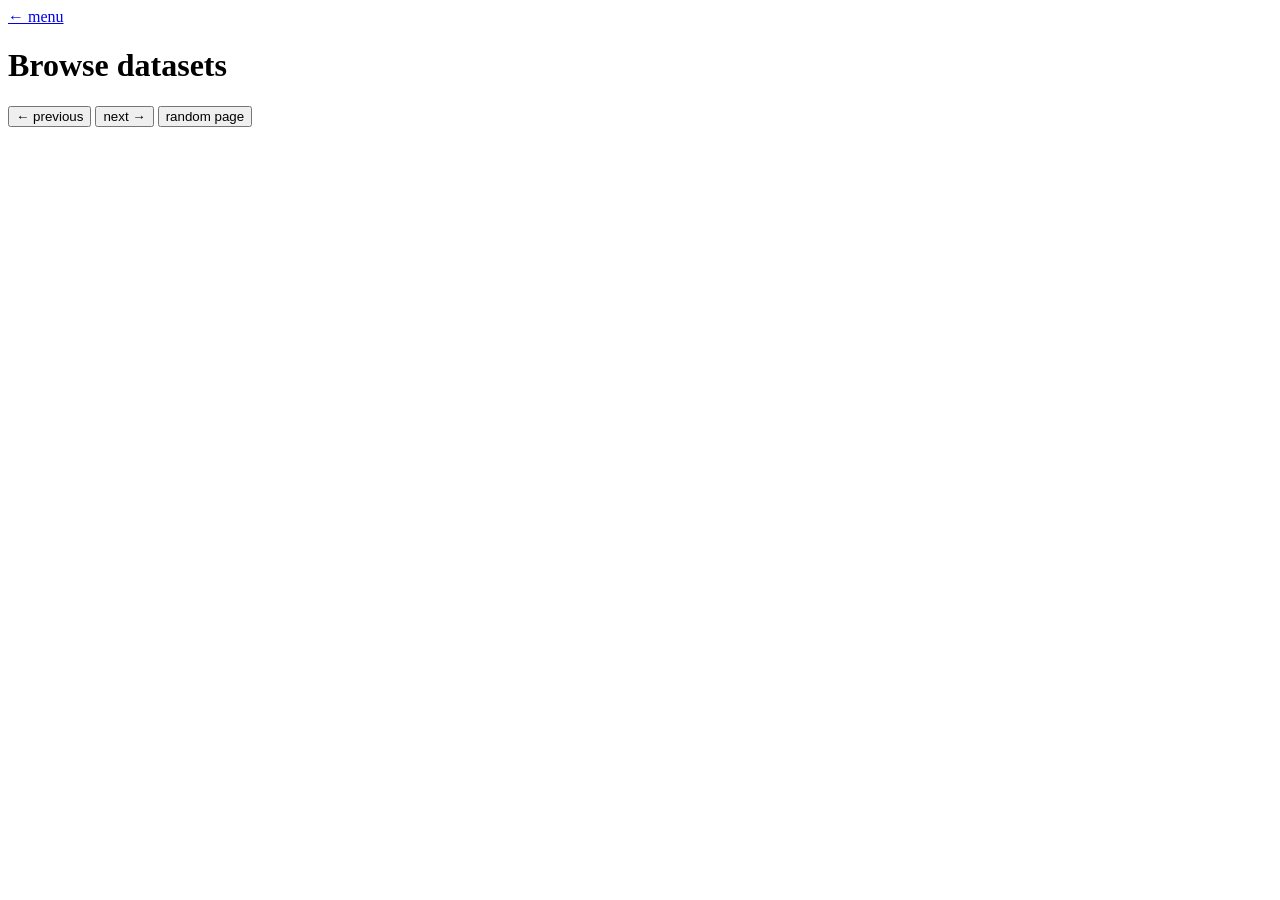
==== web/data.html @ 7171b332 "v9 new db and optimizations" ====
<!doctype html>
<html lang="en">
<head>
  <meta charset="utf-8">
  <meta name="viewport" content="width=device-width, initial-scale=1">
  <title>Browse datasets</title>
  <link rel="preload" href="/assets/fonts/JetBrainsMono-Regular.woff2" as="font" type="font/woff2" crossorigin>
  <link rel="stylesheet" href="/assets/styles.css">
  <script type="module" src="/assets/data.js"></script>
</head>
<body>
  <main class="menu browse">
    <a class="plain small" href="/">← menu</a>
    <h1>Browse datasets</h1>
    <nav id="datasets" class="dataset-tabs" aria-label="Dataset"></nav>
    <p id="about" class="small"></p>
    <div class="pager small">
      <button id="prev" class="plain" type="button">← previous</button>
      <span id="range" role="status" aria-live="polite"></span>
      <button id="next" class="plain" type="button">next →</button>
      <button id="random" class="plain" type="button">random page</button>
    </div>
    <ol id="rows" class="rows"></ol>
  </main>
</body>
</html>
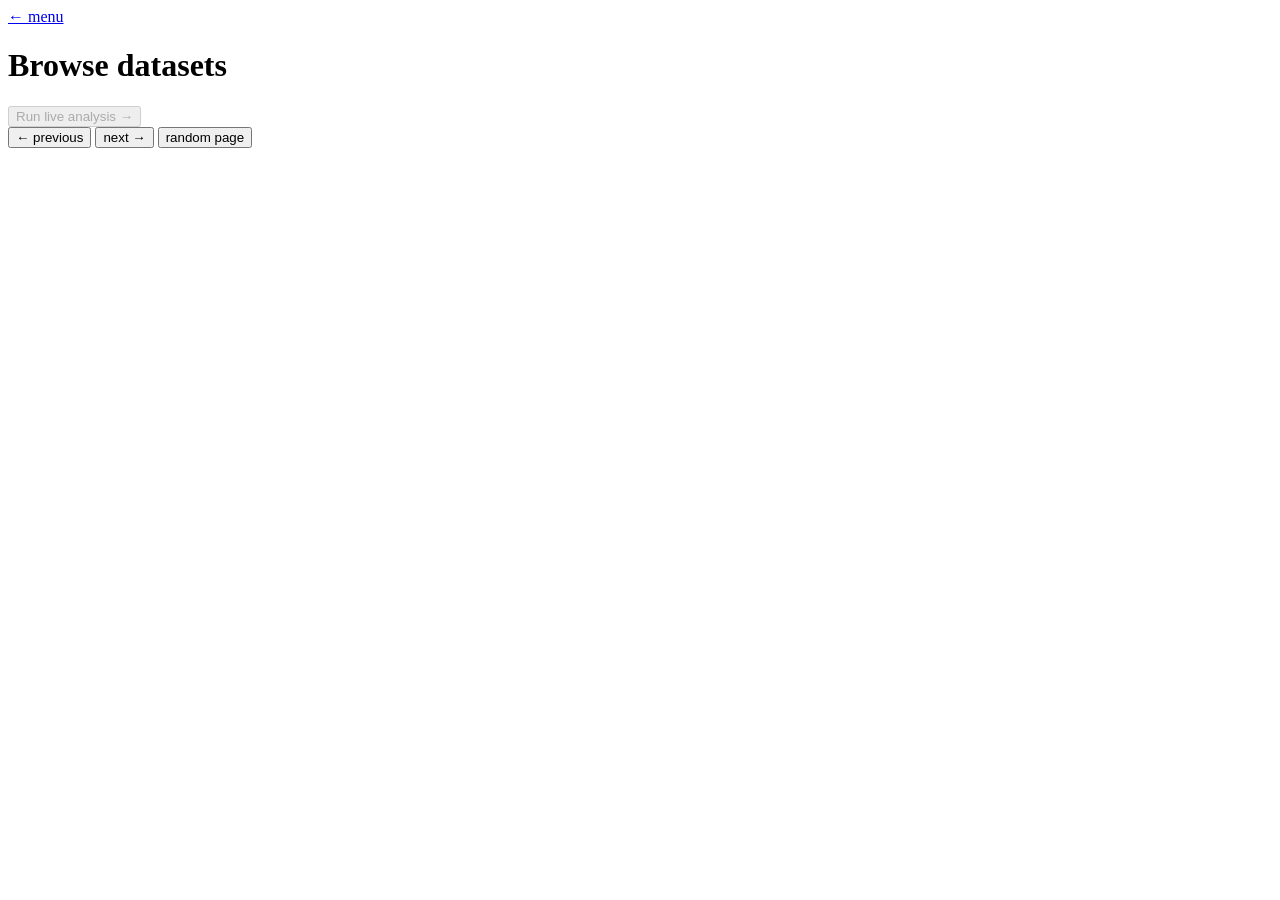
==== commit b69f72fa: "v11 new processing" ====
--- a/web/data.html
+++ b/web/data.html
@@ -15,6 +15,10 @@
     <nav id="datasets" class="dataset-tabs" aria-label="Dataset"></nav>
     <p id="about" class="small"></p>
     <div class="pager small">
+      <button id="run" class="plain" type="button" disabled>Run live analysis →</button>
+      <span id="run-status" role="status" aria-live="polite"></span>
+    </div>
+    <div class="pager small">
       <button id="prev" class="plain" type="button">← previous</button>
       <span id="range" role="status" aria-live="polite"></span>
       <button id="next" class="plain" type="button">next →</button>
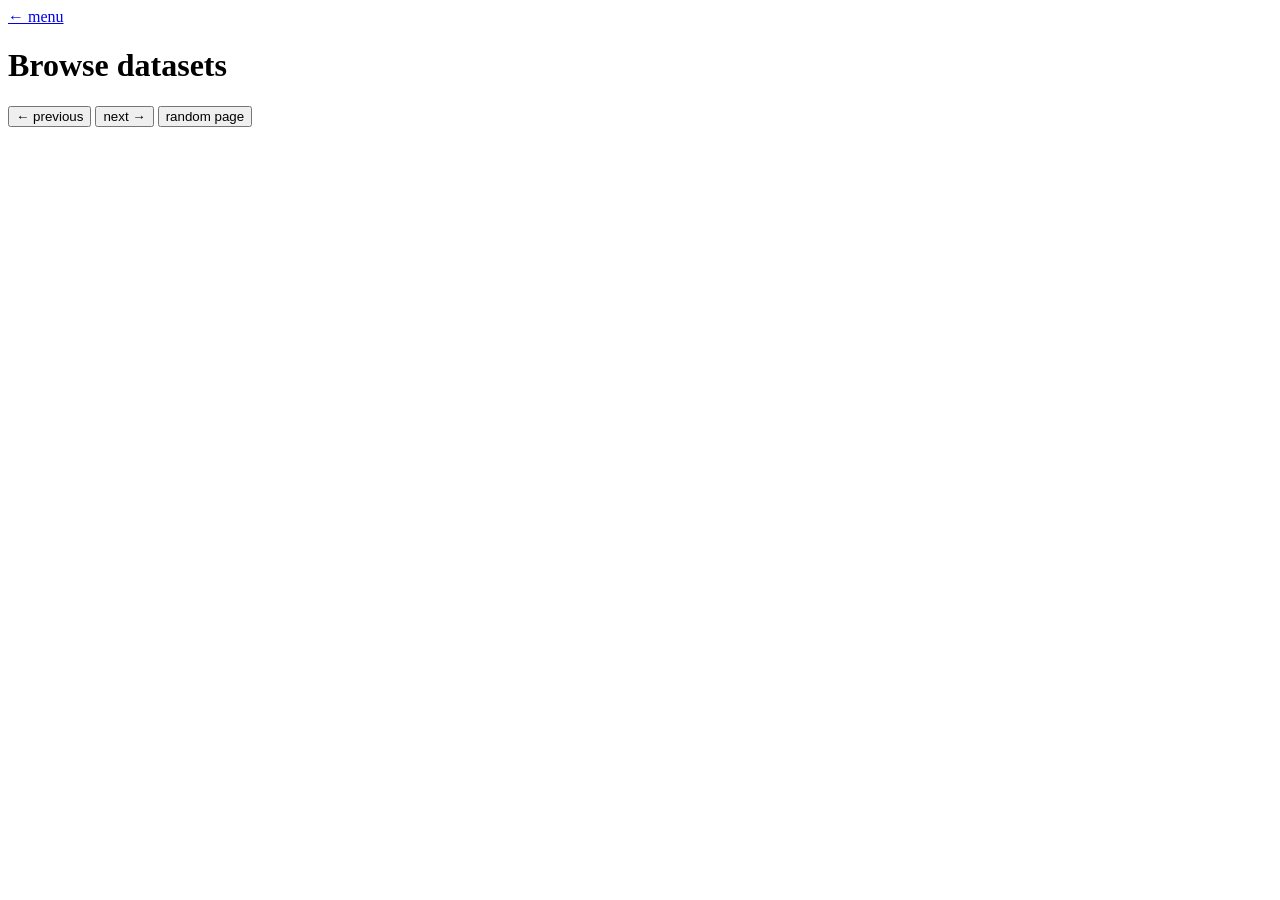
==== commit 4bc5c689: "v13 no database switching" ====
--- a/web/data.html
+++ b/web/data.html
@@ -15,10 +15,6 @@
     <nav id="datasets" class="dataset-tabs" aria-label="Dataset"></nav>
     <p id="about" class="small"></p>
     <div class="pager small">
-      <button id="run" class="plain" type="button" disabled>Run live analysis →</button>
-      <span id="run-status" role="status" aria-live="polite"></span>
-    </div>
-    <div class="pager small">
       <button id="prev" class="plain" type="button">← previous</button>
       <span id="range" role="status" aria-live="polite"></span>
       <button id="next" class="plain" type="button">next →</button>
